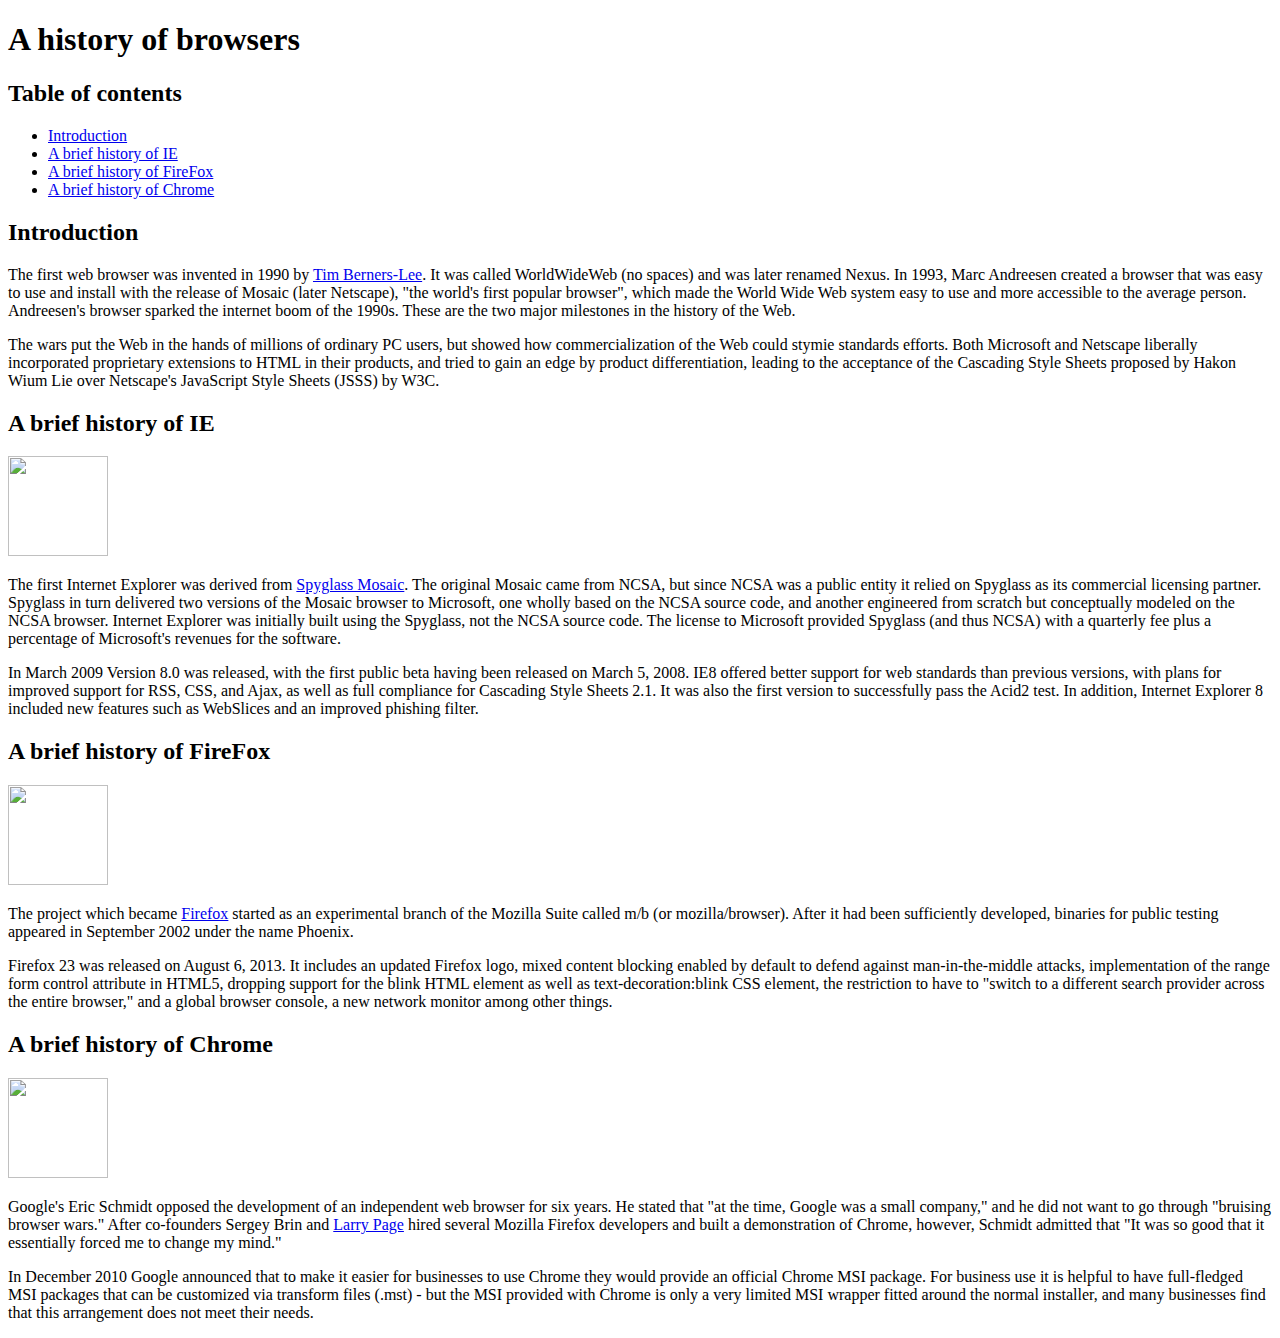
==== index.html @ 7e9e6187 "browser history 1" ====
<!DOCTYPE html>
<html lang="en">
<head>
    <meta charset="UTF-8">
    <title>A history of browsers</title>
</head>
<body>
<h1>A history of browsers</h1>
<h2>Table of contents</h2>
<ul>
    <li><a href="#introduction">Introduction</a></li>
    <li><a href="#ie">A brief history of IE</a></li>
    <li><a href="#firefox">A brief history of FireFox</a></li>
    <li><a href="#chrome">A brief history of Chrome</a></li>
</ul>
<h2 id="introduction">Introduction</h2>
<p>The first web browser was invented in 1990 by <a href="https://www.w3.org/People/Berners-Lee/">Tim Berners-Lee</a>. It was called WorldWideWeb (no spaces) and was later renamed Nexus. In 1993, Marc Andreesen created a browser that was easy to use and install with the release of Mosaic (later Netscape), "the world's first popular browser", which made the World Wide Web system easy to use and more accessible to the average person. Andreesen's browser sparked the internet boom of the 1990s. These are the two major milestones in the history of the Web.</p>
<p>The wars put the Web in the hands of millions of ordinary PC users, but showed how commercialization of the Web could stymie standards efforts. Both Microsoft and Netscape liberally incorporated proprietary extensions to HTML in their products, and tried to gain an edge by product differentiation, leading to the acceptance of the Cascading Style Sheets proposed by Hakon Wium Lie over Netscape's JavaScript Style Sheets (JSSS) by W3C.</p>
<h2 id="ie">A brief history of IE</h2>
<img src="https://upload.wikimedia.org/wikipedia/commons/1/18/Internet_Explorer_10%2B11_logo.svg" width="100px" height="100px"/>
<p>The first Internet Explorer was derived from <a href="https://en.wikipedia.org/wiki/Mosaic_(web_browser)">Spyglass Mosaic</a>. The original Mosaic came from NCSA, but since NCSA was a public entity it relied on Spyglass as its commercial licensing partner. Spyglass in turn delivered two versions of the Mosaic browser to Microsoft, one wholly based on the NCSA source code, and another engineered from scratch but conceptually modeled on the NCSA browser. Internet Explorer was initially built using the Spyglass, not the NCSA source code. The license to Microsoft provided Spyglass (and thus NCSA) with a quarterly fee plus a percentage of Microsoft's revenues for the software.</p>
<p>In March 2009 Version 8.0 was released, with the first public beta having been released on March 5, 2008. IE8 offered better support for web standards than previous versions, with plans for improved support for RSS, CSS, and Ajax, as well as full compliance for Cascading Style Sheets 2.1. It was also the first version to successfully pass the Acid2 test. In addition, Internet Explorer 8 included new features such as WebSlices and an improved phishing filter.</p>
<h2 id="firefox">A brief history of FireFox</h2>
<img src="http://upload.wikimedia.org/wikipedia/commons/f/ff/Mozilla_Firefox_logo_2013.png" width="100px" height="100px"/>
<p>The project which became <a href="https://www.mozilla.org/en-US/firefox/">Firefox</a> started as an experimental branch of the Mozilla Suite called m/b (or mozilla/browser). After it had been sufficiently developed, binaries for public testing appeared in September 2002 under the name Phoenix.</p>
<p>Firefox 23 was released on August 6, 2013. It includes an updated Firefox logo, mixed content blocking enabled by default to defend against man-in-the-middle attacks, implementation of the range form control attribute in HTML5, dropping support for the blink HTML element as well as text-decoration:blink CSS element, the restriction to have to "switch to a different search provider across the entire browser," and a global browser console, a new network monitor among other things. </p>
<h2 id="chrome">A brief history of Chrome</h2>
<img src="https://upload.wikimedia.org/wikipedia/commons/e/e1/Google_Chrome_icon_%28February_2022%29.svg" width="100px" height="100px"/>
<p>Google's Eric Schmidt opposed the development of an independent web browser for six years. He stated that "at the time, Google was a small company," and he did not want to go through "bruising browser wars." After co-founders Sergey Brin and <a href="https://en.wikipedia.org/wiki/Larry_Page">Larry Page</a> hired several Mozilla Firefox developers and built a demonstration of Chrome, however, Schmidt admitted that "It was so good that it essentially forced me to change my mind."</p>
<p>In December 2010 Google announced that to make it easier for businesses to use Chrome they would provide an official Chrome MSI package. For business use it is helpful to have full-fledged MSI packages that can be customized via transform files (.mst) - but the MSI provided with Chrome is only a very limited MSI wrapper fitted around the normal installer, and many businesses find that this arrangement does not meet their needs.
</p>
</body>
</html>
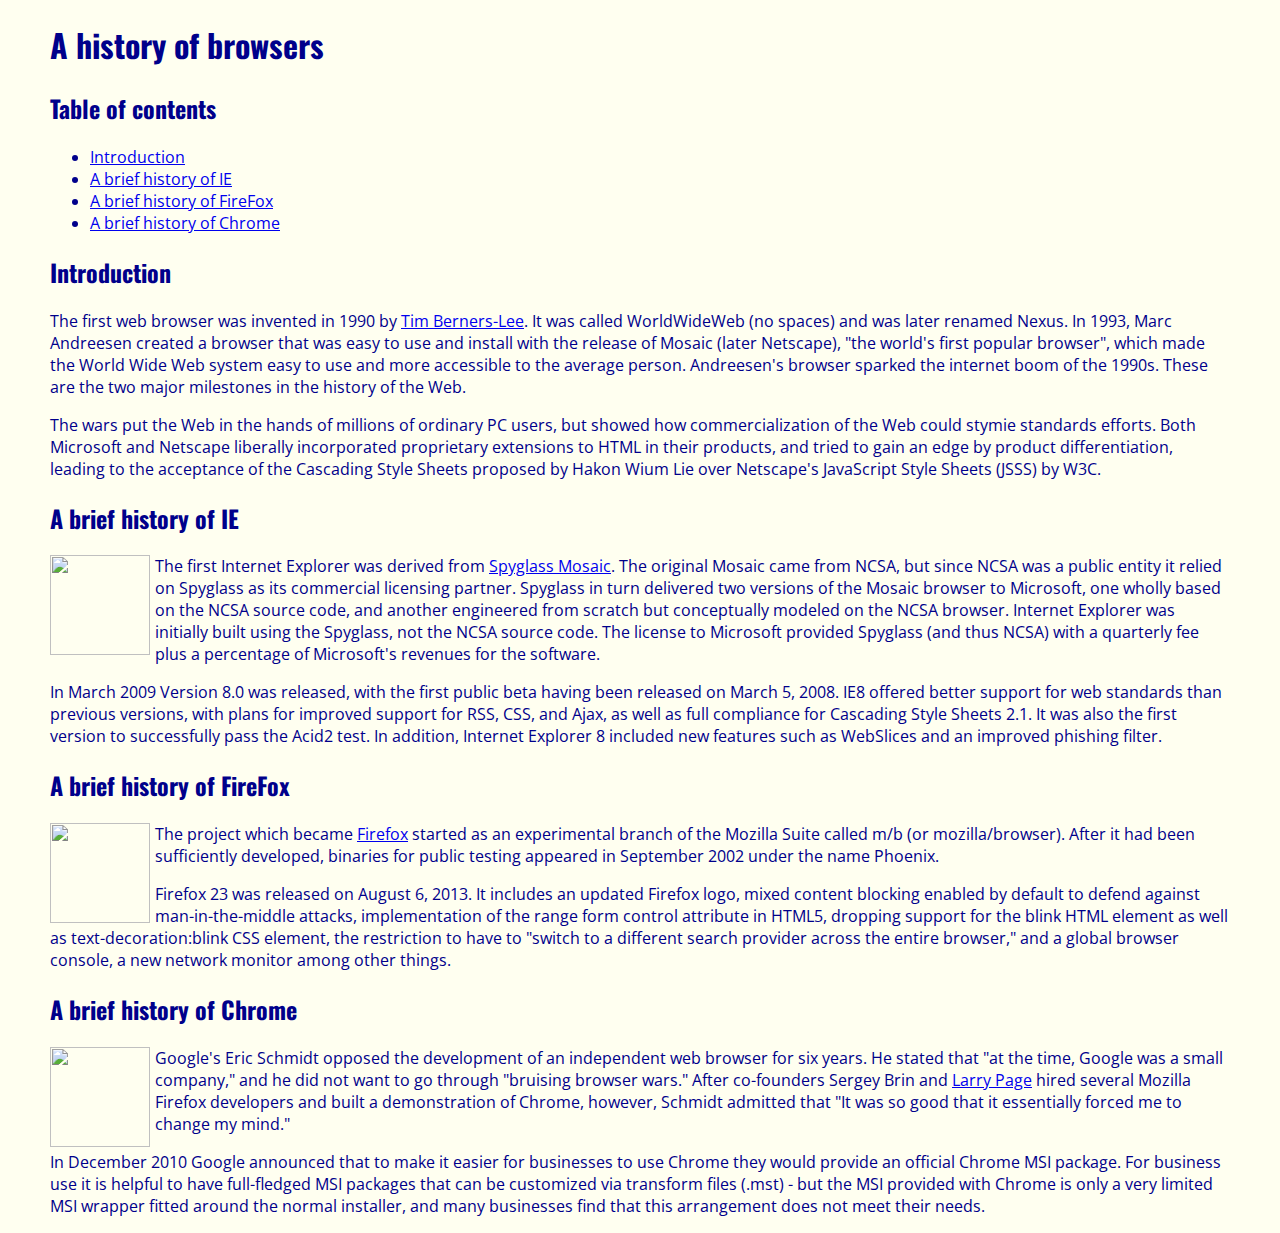
==== commit 69f9da9e: "browser history 2" ====
--- a/index.html
+++ b/index.html
@@ -3,6 +3,8 @@
 <head>
     <meta charset="UTF-8">
     <title>A history of browsers</title>
+    <link rel="stylesheet" href="https://fonts.googleapis.com/css?family=Open+Sans|Oswald">
+    <link rel="stylesheet" href="style.css">
 </head>
 <body>
 <h1>A history of browsers</h1>
@@ -17,17 +19,20 @@
 <p>The first web browser was invented in 1990 by <a href="https://www.w3.org/People/Berners-Lee/">Tim Berners-Lee</a>. It was called WorldWideWeb (no spaces) and was later renamed Nexus. In 1993, Marc Andreesen created a browser that was easy to use and install with the release of Mosaic (later Netscape), "the world's first popular browser", which made the World Wide Web system easy to use and more accessible to the average person. Andreesen's browser sparked the internet boom of the 1990s. These are the two major milestones in the history of the Web.</p>
 <p>The wars put the Web in the hands of millions of ordinary PC users, but showed how commercialization of the Web could stymie standards efforts. Both Microsoft and Netscape liberally incorporated proprietary extensions to HTML in their products, and tried to gain an edge by product differentiation, leading to the acceptance of the Cascading Style Sheets proposed by Hakon Wium Lie over Netscape's JavaScript Style Sheets (JSSS) by W3C.</p>
 <h2 id="ie">A brief history of IE</h2>
-<img src="https://upload.wikimedia.org/wikipedia/commons/1/18/Internet_Explorer_10%2B11_logo.svg" width="100px" height="100px"/>
-<p>The first Internet Explorer was derived from <a href="https://en.wikipedia.org/wiki/Mosaic_(web_browser)">Spyglass Mosaic</a>. The original Mosaic came from NCSA, but since NCSA was a public entity it relied on Spyglass as its commercial licensing partner. Spyglass in turn delivered two versions of the Mosaic browser to Microsoft, one wholly based on the NCSA source code, and another engineered from scratch but conceptually modeled on the NCSA browser. Internet Explorer was initially built using the Spyglass, not the NCSA source code. The license to Microsoft provided Spyglass (and thus NCSA) with a quarterly fee plus a percentage of Microsoft's revenues for the software.</p>
+<p><img src="https://upload.wikimedia.org/wikipedia/commons/1/18/Internet_Explorer_10%2B11_logo.svg" width="100px" height="100px"/>
+    The first Internet Explorer was derived from <a href="https://en.wikipedia.org/wiki/Mosaic_(web_browser)">Spyglass Mosaic</a>. The original Mosaic came from NCSA, but since NCSA was a public entity it relied on Spyglass as its commercial licensing partner. Spyglass in turn delivered two versions of the Mosaic browser to Microsoft, one wholly based on the NCSA source code, and another engineered from scratch but conceptually modeled on the NCSA browser. Internet Explorer was initially built using the Spyglass, not the NCSA source code. The license to Microsoft provided Spyglass (and thus NCSA) with a quarterly fee plus a percentage of Microsoft's revenues for the software.</p>
 <p>In March 2009 Version 8.0 was released, with the first public beta having been released on March 5, 2008. IE8 offered better support for web standards than previous versions, with plans for improved support for RSS, CSS, and Ajax, as well as full compliance for Cascading Style Sheets 2.1. It was also the first version to successfully pass the Acid2 test. In addition, Internet Explorer 8 included new features such as WebSlices and an improved phishing filter.</p>
 <h2 id="firefox">A brief history of FireFox</h2>
-<img src="http://upload.wikimedia.org/wikipedia/commons/f/ff/Mozilla_Firefox_logo_2013.png" width="100px" height="100px"/>
-<p>The project which became <a href="https://www.mozilla.org/en-US/firefox/">Firefox</a> started as an experimental branch of the Mozilla Suite called m/b (or mozilla/browser). After it had been sufficiently developed, binaries for public testing appeared in September 2002 under the name Phoenix.</p>
+<p><img src="http://upload.wikimedia.org/wikipedia/commons/f/ff/Mozilla_Firefox_logo_2013.png" width="100px" height="100px"/>
+    The project which became <a href="https://www.mozilla.org/en-US/firefox/">Firefox</a> started as an experimental branch of the Mozilla Suite called m/b (or mozilla/browser). After it had been sufficiently developed, binaries for public testing appeared in September 2002 under the name Phoenix.</p>
 <p>Firefox 23 was released on August 6, 2013. It includes an updated Firefox logo, mixed content blocking enabled by default to defend against man-in-the-middle attacks, implementation of the range form control attribute in HTML5, dropping support for the blink HTML element as well as text-decoration:blink CSS element, the restriction to have to "switch to a different search provider across the entire browser," and a global browser console, a new network monitor among other things. </p>
 <h2 id="chrome">A brief history of Chrome</h2>
-<img src="https://upload.wikimedia.org/wikipedia/commons/e/e1/Google_Chrome_icon_%28February_2022%29.svg" width="100px" height="100px"/>
-<p>Google's Eric Schmidt opposed the development of an independent web browser for six years. He stated that "at the time, Google was a small company," and he did not want to go through "bruising browser wars." After co-founders Sergey Brin and <a href="https://en.wikipedia.org/wiki/Larry_Page">Larry Page</a> hired several Mozilla Firefox developers and built a demonstration of Chrome, however, Schmidt admitted that "It was so good that it essentially forced me to change my mind."</p>
-<p>In December 2010 Google announced that to make it easier for businesses to use Chrome they would provide an official Chrome MSI package. For business use it is helpful to have full-fledged MSI packages that can be customized via transform files (.mst) - but the MSI provided with Chrome is only a very limited MSI wrapper fitted around the normal installer, and many businesses find that this arrangement does not meet their needs.
-</p>
+<div>
+    <img src="https://upload.wikimedia.org/wikipedia/commons/e/e1/Google_Chrome_icon_%28February_2022%29.svg" width="100px" height="100px"/>
+    <p>
+        Google's Eric Schmidt opposed the development of an independent web browser for six years. He stated that "at the time, Google was a small company," and he did not want to go through "bruising browser wars." After co-founders Sergey Brin and <a href="https://en.wikipedia.org/wiki/Larry_Page">Larry Page</a> hired several Mozilla Firefox developers and built a demonstration of Chrome, however, Schmidt admitted that "It was so good that it essentially forced me to change my mind."</p>
+    <p>In December 2010 Google announced that to make it easier for businesses to use Chrome they would provide an official Chrome MSI package. For business use it is helpful to have full-fledged MSI packages that can be customized via transform files (.mst) - but the MSI provided with Chrome is only a very limited MSI wrapper fitted around the normal installer, and many businesses find that this arrangement does not meet their needs.
+    </p>
+</div>
 </body>
 </html>
--- a/style.css
+++ b/style.css
@@ -0,0 +1,15 @@
+h1, h2 {
+    font-family: 'Oswald', serif;
+}
+
+body {
+    font-family: 'Open Sans', serif;
+    color: darkblue;
+    margin: 10px 50px 10px 50px;
+    background: ivory;
+}
+
+img {
+    float: left;
+    margin-right: 5px;
+}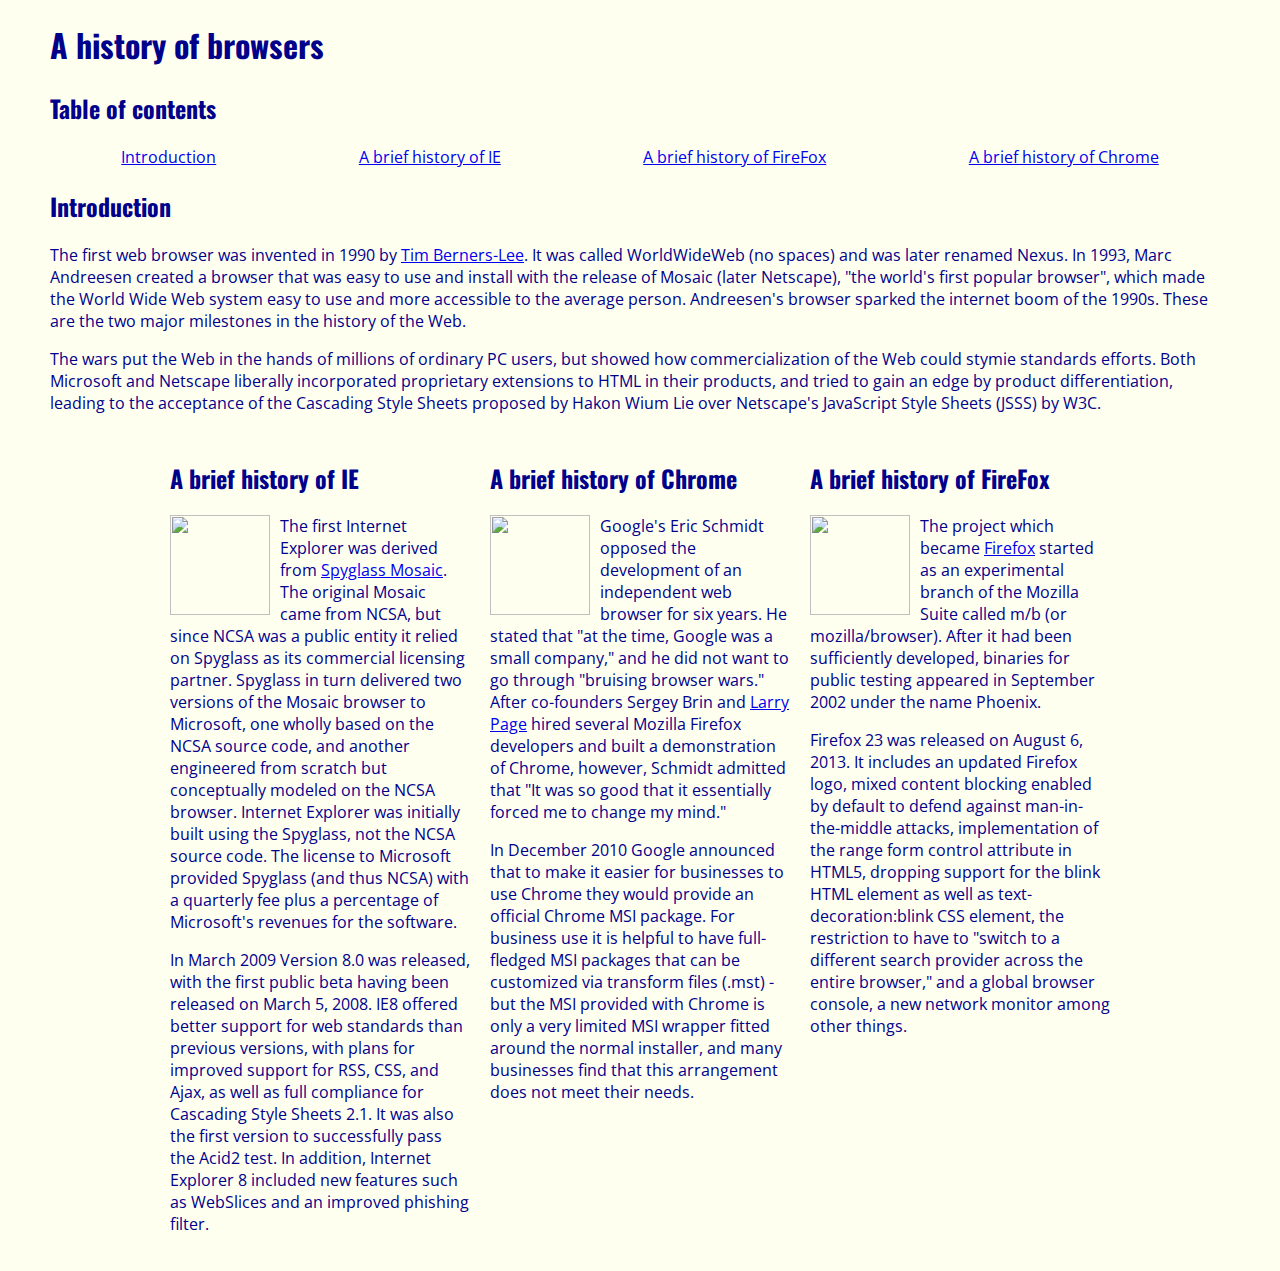
==== commit ddbcf077: "browser history 3" ====
--- a/index.html
+++ b/index.html
@@ -9,30 +9,39 @@
 <body>
 <h1>A history of browsers</h1>
 <h2>Table of contents</h2>
-<ul>
-    <li><a href="#introduction">Introduction</a></li>
-    <li><a href="#ie">A brief history of IE</a></li>
-    <li><a href="#firefox">A brief history of FireFox</a></li>
-    <li><a href="#chrome">A brief history of Chrome</a></li>
-</ul>
+<div class="navbar">
+    <a href="#introduction">Introduction</a>
+    <a href="#ie">A brief history of IE</a>
+    <a href="#firefox">A brief history of FireFox</a>
+    <a href="#chrome">A brief history of Chrome</a>
+</div>
 <h2 id="introduction">Introduction</h2>
 <p>The first web browser was invented in 1990 by <a href="https://www.w3.org/People/Berners-Lee/">Tim Berners-Lee</a>. It was called WorldWideWeb (no spaces) and was later renamed Nexus. In 1993, Marc Andreesen created a browser that was easy to use and install with the release of Mosaic (later Netscape), "the world's first popular browser", which made the World Wide Web system easy to use and more accessible to the average person. Andreesen's browser sparked the internet boom of the 1990s. These are the two major milestones in the history of the Web.</p>
 <p>The wars put the Web in the hands of millions of ordinary PC users, but showed how commercialization of the Web could stymie standards efforts. Both Microsoft and Netscape liberally incorporated proprietary extensions to HTML in their products, and tried to gain an edge by product differentiation, leading to the acceptance of the Cascading Style Sheets proposed by Hakon Wium Lie over Netscape's JavaScript Style Sheets (JSSS) by W3C.</p>
-<h2 id="ie">A brief history of IE</h2>
-<p><img src="https://upload.wikimedia.org/wikipedia/commons/1/18/Internet_Explorer_10%2B11_logo.svg" width="100px" height="100px"/>
-    The first Internet Explorer was derived from <a href="https://en.wikipedia.org/wiki/Mosaic_(web_browser)">Spyglass Mosaic</a>. The original Mosaic came from NCSA, but since NCSA was a public entity it relied on Spyglass as its commercial licensing partner. Spyglass in turn delivered two versions of the Mosaic browser to Microsoft, one wholly based on the NCSA source code, and another engineered from scratch but conceptually modeled on the NCSA browser. Internet Explorer was initially built using the Spyglass, not the NCSA source code. The license to Microsoft provided Spyglass (and thus NCSA) with a quarterly fee plus a percentage of Microsoft's revenues for the software.</p>
-<p>In March 2009 Version 8.0 was released, with the first public beta having been released on March 5, 2008. IE8 offered better support for web standards than previous versions, with plans for improved support for RSS, CSS, and Ajax, as well as full compliance for Cascading Style Sheets 2.1. It was also the first version to successfully pass the Acid2 test. In addition, Internet Explorer 8 included new features such as WebSlices and an improved phishing filter.</p>
-<h2 id="firefox">A brief history of FireFox</h2>
-<p><img src="http://upload.wikimedia.org/wikipedia/commons/f/ff/Mozilla_Firefox_logo_2013.png" width="100px" height="100px"/>
-    The project which became <a href="https://www.mozilla.org/en-US/firefox/">Firefox</a> started as an experimental branch of the Mozilla Suite called m/b (or mozilla/browser). After it had been sufficiently developed, binaries for public testing appeared in September 2002 under the name Phoenix.</p>
-<p>Firefox 23 was released on August 6, 2013. It includes an updated Firefox logo, mixed content blocking enabled by default to defend against man-in-the-middle attacks, implementation of the range form control attribute in HTML5, dropping support for the blink HTML element as well as text-decoration:blink CSS element, the restriction to have to "switch to a different search provider across the entire browser," and a global browser console, a new network monitor among other things. </p>
-<h2 id="chrome">A brief history of Chrome</h2>
-<div>
-    <img src="https://upload.wikimedia.org/wikipedia/commons/e/e1/Google_Chrome_icon_%28February_2022%29.svg" width="100px" height="100px"/>
-    <p>
-        Google's Eric Schmidt opposed the development of an independent web browser for six years. He stated that "at the time, Google was a small company," and he did not want to go through "bruising browser wars." After co-founders Sergey Brin and <a href="https://en.wikipedia.org/wiki/Larry_Page">Larry Page</a> hired several Mozilla Firefox developers and built a demonstration of Chrome, however, Schmidt admitted that "It was so good that it essentially forced me to change my mind."</p>
-    <p>In December 2010 Google announced that to make it easier for businesses to use Chrome they would provide an official Chrome MSI package. For business use it is helpful to have full-fledged MSI packages that can be customized via transform files (.mst) - but the MSI provided with Chrome is only a very limited MSI wrapper fitted around the normal installer, and many businesses find that this arrangement does not meet their needs.
-    </p>
+<div class="columns">
+    <div class="column">
+        <h2 id="ie">A brief history of IE</h2>
+        <img src="https://upload.wikimedia.org/wikipedia/commons/1/18/Internet_Explorer_10%2B11_logo.svg" width="100px" height="100px"/>
+        <p>The first Internet Explorer was derived from <a href="https://en.wikipedia.org/wiki/Mosaic_(web_browser)">Spyglass Mosaic</a>. The original Mosaic came from NCSA, but since NCSA was a public entity it relied on Spyglass as its commercial licensing partner. Spyglass in turn delivered two versions of the Mosaic browser to Microsoft, one wholly based on the NCSA source code, and another engineered from scratch but conceptually modeled on the NCSA browser. Internet Explorer was initially built using the Spyglass, not the NCSA source code. The license to Microsoft provided Spyglass (and thus NCSA) with a quarterly fee plus a percentage of Microsoft's revenues for the software.</p>
+        <p>In March 2009 Version 8.0 was released, with the first public beta having been released on March 5, 2008. IE8 offered better support for web standards than previous versions, with plans for improved support for RSS, CSS, and Ajax, as well as full compliance for Cascading Style Sheets 2.1. It was also the first version to successfully pass the Acid2 test. In addition, Internet Explorer 8 included new features such as WebSlices and an improved phishing filter.</p>
+    </div>
+
+    <div class="column">
+        <h2 id="chrome">A brief history of Chrome</h2>
+        <img src="https://upload.wikimedia.org/wikipedia/commons/e/e1/Google_Chrome_icon_%28February_2022%29.svg" width="100px" height="100px"/>
+        <p>
+            Google's Eric Schmidt opposed the development of an independent web browser for six years. He stated that "at the time, Google was a small company," and he did not want to go through "bruising browser wars." After co-founders Sergey Brin and <a href="https://en.wikipedia.org/wiki/Larry_Page">Larry Page</a> hired several Mozilla Firefox developers and built a demonstration of Chrome, however, Schmidt admitted that "It was so good that it essentially forced me to change my mind."</p>
+        <p>In December 2010 Google announced that to make it easier for businesses to use Chrome they would provide an official Chrome MSI package. For business use it is helpful to have full-fledged MSI packages that can be customized via transform files (.mst) - but the MSI provided with Chrome is only a very limited MSI wrapper fitted around the normal installer, and many businesses find that this arrangement does not meet their needs.
+        </p>
+    </div>
+
+    <div class="column">
+        <h2 id="firefox">A brief history of FireFox</h2>
+        <img src="http://upload.wikimedia.org/wikipedia/commons/f/ff/Mozilla_Firefox_logo_2013.png" width="100px" height="100px"/>
+        <p>The project which became <a href="https://www.mozilla.org/en-US/firefox/">Firefox</a> started as an experimental branch of the Mozilla Suite called m/b (or mozilla/browser). After it had been sufficiently developed, binaries for public testing appeared in September 2002 under the name Phoenix.</p>
+        <p>Firefox 23 was released on August 6, 2013. It includes an updated Firefox logo, mixed content blocking enabled by default to defend against man-in-the-middle attacks, implementation of the range form control attribute in HTML5, dropping support for the blink HTML element as well as text-decoration:blink CSS element, the restriction to have to "switch to a different search provider across the entire browser," and a global browser console, a new network monitor among other things. </p>
+    </div>
+
 </div>
 </body>
 </html>
--- a/style.css
+++ b/style.css
@@ -11,5 +11,22 @@
 
 img {
     float: left;
-    margin-right: 5px;
+    margin-right: 10px;
+}
+
+.navbar {
+    display: flex;
+    flex-direction: row;
+    justify-content: space-around;
+}
+
+.column {
+    max-width: 300px;
+    padding: 10px;
+}
+
+.columns {
+    display: flex;
+    flex-direction: row;
+    justify-content: center;
 }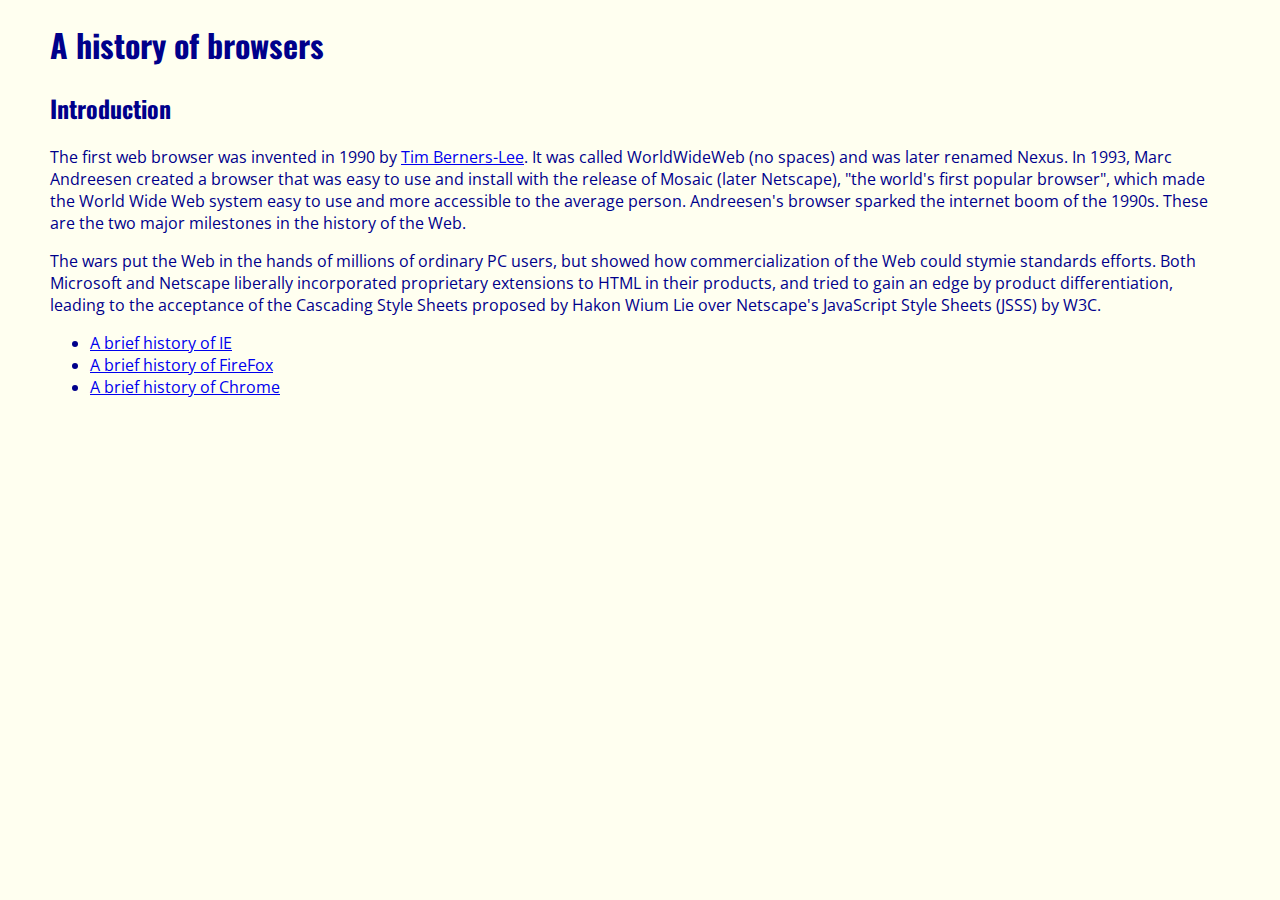
==== commit b8a9cad0: "browser history 4" ====
--- a/index.html
+++ b/index.html
@@ -8,40 +8,20 @@
 </head>
 <body>
 <h1>A history of browsers</h1>
-<h2>Table of contents</h2>
-<div class="navbar">
-    <a href="#introduction">Introduction</a>
-    <a href="#ie">A brief history of IE</a>
-    <a href="#firefox">A brief history of FireFox</a>
-    <a href="#chrome">A brief history of Chrome</a>
-</div>
 <h2 id="introduction">Introduction</h2>
-<p>The first web browser was invented in 1990 by <a href="https://www.w3.org/People/Berners-Lee/">Tim Berners-Lee</a>. It was called WorldWideWeb (no spaces) and was later renamed Nexus. In 1993, Marc Andreesen created a browser that was easy to use and install with the release of Mosaic (later Netscape), "the world's first popular browser", which made the World Wide Web system easy to use and more accessible to the average person. Andreesen's browser sparked the internet boom of the 1990s. These are the two major milestones in the history of the Web.</p>
-<p>The wars put the Web in the hands of millions of ordinary PC users, but showed how commercialization of the Web could stymie standards efforts. Both Microsoft and Netscape liberally incorporated proprietary extensions to HTML in their products, and tried to gain an edge by product differentiation, leading to the acceptance of the Cascading Style Sheets proposed by Hakon Wium Lie over Netscape's JavaScript Style Sheets (JSSS) by W3C.</p>
-<div class="columns">
-    <div class="column">
-        <h2 id="ie">A brief history of IE</h2>
-        <img src="https://upload.wikimedia.org/wikipedia/commons/1/18/Internet_Explorer_10%2B11_logo.svg" width="100px" height="100px"/>
-        <p>The first Internet Explorer was derived from <a href="https://en.wikipedia.org/wiki/Mosaic_(web_browser)">Spyglass Mosaic</a>. The original Mosaic came from NCSA, but since NCSA was a public entity it relied on Spyglass as its commercial licensing partner. Spyglass in turn delivered two versions of the Mosaic browser to Microsoft, one wholly based on the NCSA source code, and another engineered from scratch but conceptually modeled on the NCSA browser. Internet Explorer was initially built using the Spyglass, not the NCSA source code. The license to Microsoft provided Spyglass (and thus NCSA) with a quarterly fee plus a percentage of Microsoft's revenues for the software.</p>
-        <p>In March 2009 Version 8.0 was released, with the first public beta having been released on March 5, 2008. IE8 offered better support for web standards than previous versions, with plans for improved support for RSS, CSS, and Ajax, as well as full compliance for Cascading Style Sheets 2.1. It was also the first version to successfully pass the Acid2 test. In addition, Internet Explorer 8 included new features such as WebSlices and an improved phishing filter.</p>
-    </div>
-
-    <div class="column">
-        <h2 id="chrome">A brief history of Chrome</h2>
-        <img src="https://upload.wikimedia.org/wikipedia/commons/e/e1/Google_Chrome_icon_%28February_2022%29.svg" width="100px" height="100px"/>
-        <p>
-            Google's Eric Schmidt opposed the development of an independent web browser for six years. He stated that "at the time, Google was a small company," and he did not want to go through "bruising browser wars." After co-founders Sergey Brin and <a href="https://en.wikipedia.org/wiki/Larry_Page">Larry Page</a> hired several Mozilla Firefox developers and built a demonstration of Chrome, however, Schmidt admitted that "It was so good that it essentially forced me to change my mind."</p>
-        <p>In December 2010 Google announced that to make it easier for businesses to use Chrome they would provide an official Chrome MSI package. For business use it is helpful to have full-fledged MSI packages that can be customized via transform files (.mst) - but the MSI provided with Chrome is only a very limited MSI wrapper fitted around the normal installer, and many businesses find that this arrangement does not meet their needs.
-        </p>
-    </div>
-
-    <div class="column">
-        <h2 id="firefox">A brief history of FireFox</h2>
-        <img src="http://upload.wikimedia.org/wikipedia/commons/f/ff/Mozilla_Firefox_logo_2013.png" width="100px" height="100px"/>
-        <p>The project which became <a href="https://www.mozilla.org/en-US/firefox/">Firefox</a> started as an experimental branch of the Mozilla Suite called m/b (or mozilla/browser). After it had been sufficiently developed, binaries for public testing appeared in September 2002 under the name Phoenix.</p>
-        <p>Firefox 23 was released on August 6, 2013. It includes an updated Firefox logo, mixed content blocking enabled by default to defend against man-in-the-middle attacks, implementation of the range form control attribute in HTML5, dropping support for the blink HTML element as well as text-decoration:blink CSS element, the restriction to have to "switch to a different search provider across the entire browser," and a global browser console, a new network monitor among other things. </p>
-    </div>
-
-</div>
+<p>The first web browser was invented in 1990 by <a href="https://www.w3.org/People/Berners-Lee/">Tim Berners-Lee</a>.
+    It was called WorldWideWeb (no spaces) and was later renamed Nexus. In 1993, Marc Andreesen created a browser that
+    was easy to use and install with the release of Mosaic (later Netscape), "the world's first popular browser", which
+    made the World Wide Web system easy to use and more accessible to the average person. Andreesen's browser sparked
+    the internet boom of the 1990s. These are the two major milestones in the history of the Web.</p>
+<p>The wars put the Web in the hands of millions of ordinary PC users, but showed how commercialization of the Web could
+    stymie standards efforts. Both Microsoft and Netscape liberally incorporated proprietary extensions to HTML in their
+    products, and tried to gain an edge by product differentiation, leading to the acceptance of the Cascading Style
+    Sheets proposed by Hakon Wium Lie over Netscape's JavaScript Style Sheets (JSSS) by W3C.</p>
+<ul>
+    <li><a href="ie.html">A brief history of IE</a></li>
+    <li><a href="firefox.html">A brief history of FireFox</a></li>
+    <li><a href="chrome.html">A brief history of Chrome</a></li>
+</ul>
 </body>
 </html>
--- a/style.css
+++ b/style.css
@@ -14,19 +14,6 @@
     margin-right: 10px;
 }
 
-.navbar {
-    display: flex;
-    flex-direction: row;
-    justify-content: space-around;
-}
-
 .column {
-    max-width: 300px;
     padding: 10px;
 }
-
-.columns {
-    display: flex;
-    flex-direction: row;
-    justify-content: center;
-}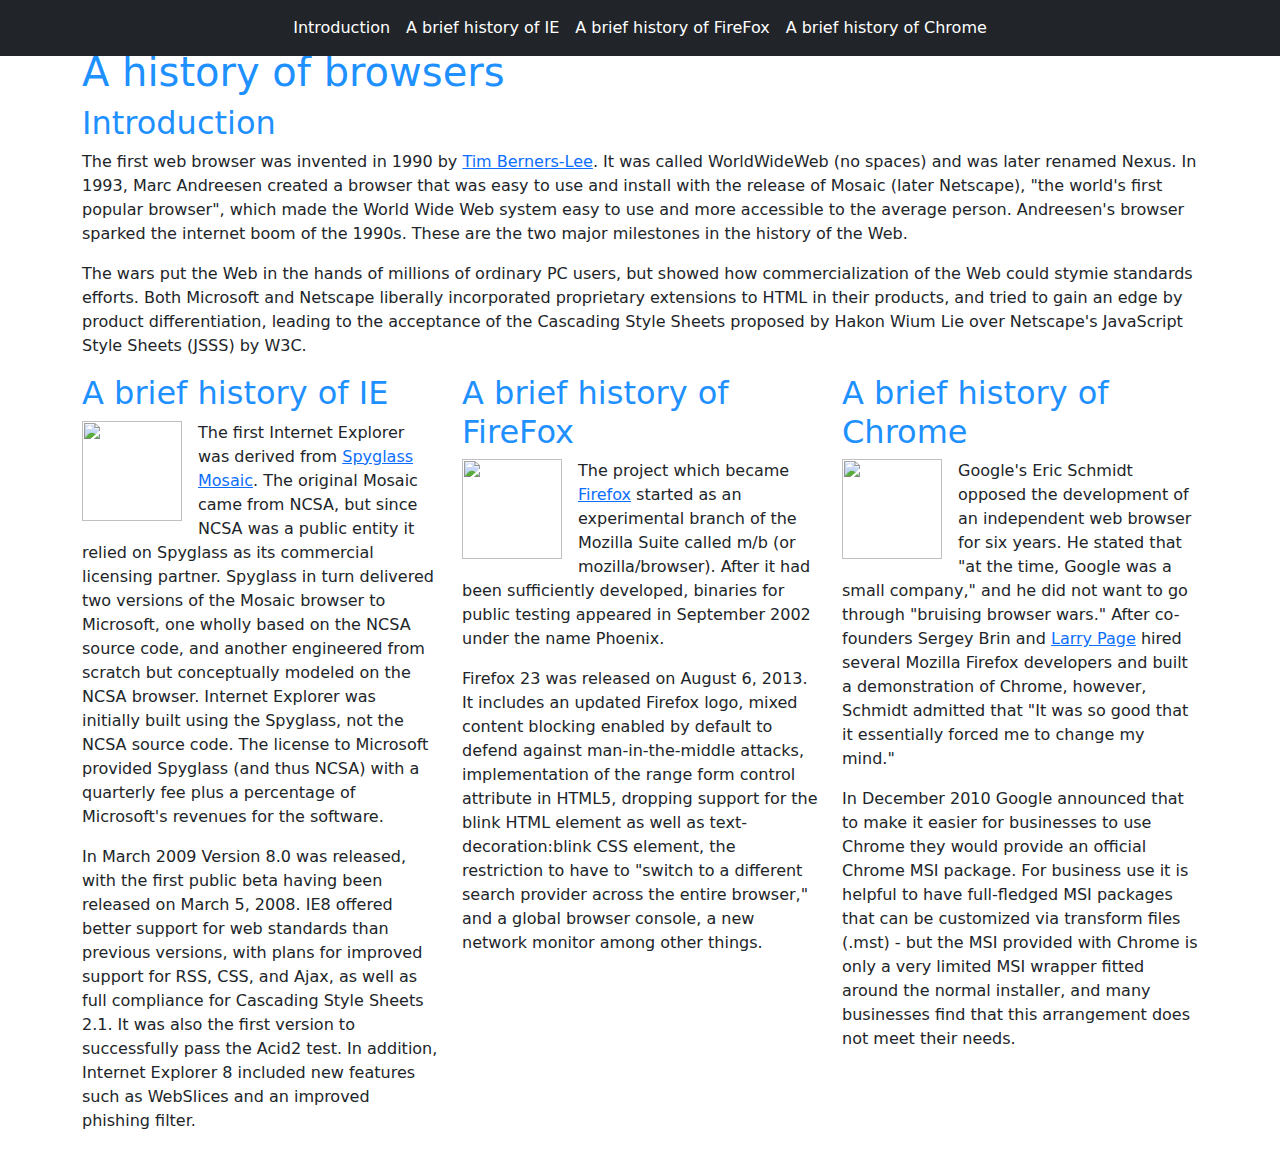
==== commit dde2c125: "browser history 5 bootstrap" ====
--- a/index.html
+++ b/index.html
@@ -3,25 +3,132 @@
 <head>
     <meta charset="UTF-8">
     <title>A history of browsers</title>
-    <link rel="stylesheet" href="https://fonts.googleapis.com/css?family=Open+Sans|Oswald">
-    <link rel="stylesheet" href="style.css">
+    <meta name="viewport" content="width=device-width, initial-scale=1">
+    <link href="https://cdn.jsdelivr.net/npm/bootstrap@5.2.0/dist/css/bootstrap.min.css" rel="stylesheet">
+    <link href="style.css" rel="stylesheet">
+    <script src="https://cdn.jsdelivr.net/npm/bootstrap@5.2.0/dist/js/bootstrap.bundle.min.js"></script>
 </head>
 <body>
-<h1>A history of browsers</h1>
-<h2 id="introduction">Introduction</h2>
-<p>The first web browser was invented in 1990 by <a href="https://www.w3.org/People/Berners-Lee/">Tim Berners-Lee</a>.
-    It was called WorldWideWeb (no spaces) and was later renamed Nexus. In 1993, Marc Andreesen created a browser that
-    was easy to use and install with the release of Mosaic (later Netscape), "the world's first popular browser", which
-    made the World Wide Web system easy to use and more accessible to the average person. Andreesen's browser sparked
-    the internet boom of the 1990s. These are the two major milestones in the history of the Web.</p>
-<p>The wars put the Web in the hands of millions of ordinary PC users, but showed how commercialization of the Web could
-    stymie standards efforts. Both Microsoft and Netscape liberally incorporated proprietary extensions to HTML in their
-    products, and tried to gain an edge by product differentiation, leading to the acceptance of the Cascading Style
-    Sheets proposed by Hakon Wium Lie over Netscape's JavaScript Style Sheets (JSSS) by W3C.</p>
-<ul>
-    <li><a href="ie.html">A brief history of IE</a></li>
-    <li><a href="firefox.html">A brief history of FireFox</a></li>
-    <li><a href="chrome.html">A brief history of Chrome</a></li>
-</ul>
+<nav class="navbar navbar-expand-sm navbar-dark fixed-top bg-dark">
+    <div class="container-fluid d-flex justify-content-evenly">
+        <ul class="navbar-nav">
+            <li class="nav-item">
+                <a class="nav-link" href="#introduction">Introduction</a>
+            </li>
+            <li class="nav-item">
+                <a class="nav-link" href="#ie">A brief history of IE</a>
+            </li>
+            <li class="nav-item">
+                <a class="nav-link" href="#firefox">A brief history of FireFox</a>
+            </li>
+            <li class="nav-item">
+                <a class="nav-link" href="#chrome">A brief history of Chrome</a>
+            </li>
+        </ul>
+    </div>
+</nav>
+<div class="container">
+    <h1 class="pt-5">A history of browsers</h1>
+    <h2 id="introduction">Introduction</h2>
+    <p>The first web browser was invented in 1990 by <a href="https://www.w3.org/People/Berners-Lee/">Tim
+        Berners-Lee</a>.
+        It was called WorldWideWeb (no spaces) and was later renamed Nexus. In 1993, Marc Andreesen created a browser
+        that
+        was easy to use and install with the release of Mosaic (later Netscape), "the world's first popular browser",
+        which
+        made the World Wide Web system easy to use and more accessible to the average person. Andreesen's browser
+        sparked
+        the internet boom of the 1990s. These are the two major milestones in the history of the Web.</p>
+    <p>The wars put the Web in the hands of millions of ordinary PC users, but showed how commercialization of the Web
+        could
+        stymie standards efforts. Both Microsoft and Netscape liberally incorporated proprietary extensions to HTML in
+        their
+        products, and tried to gain an edge by product differentiation, leading to the acceptance of the Cascading Style
+        Sheets proposed by Hakon Wium Lie over Netscape's JavaScript Style Sheets (JSSS) by W3C.</p>
+    <div class="row">
+        <div class="col">
+            <h2 id="ie">A brief history of IE</h2>
+            <img class="float-start me-3"
+                 src="https://upload.wikimedia.org/wikipedia/commons/1/18/Internet_Explorer_10%2B11_logo.svg"
+                 width="100px"
+                 height="100px"/>
+            <p>The first Internet Explorer was derived from <a
+                    href="https://en.wikipedia.org/wiki/Mosaic_(web_browser)">Spyglass
+                Mosaic</a>. The original Mosaic came from NCSA, but since NCSA was a public entity it relied on Spyglass
+                as
+                its
+                commercial licensing partner. Spyglass in turn delivered two versions of the Mosaic browser to
+                Microsoft,
+                one wholly
+                based on the NCSA source code, and another engineered from scratch but conceptually modeled on the NCSA
+                browser.
+                Internet Explorer was initially built using the Spyglass, not the NCSA source code. The license to
+                Microsoft
+                provided Spyglass (and thus NCSA) with a quarterly fee plus a percentage of Microsoft's revenues for the
+                software.
+            </p>
+            <p>In March 2009 Version 8.0 was released, with the first public beta having been released on March 5, 2008.
+                IE8
+                offered
+                better support for web standards than previous versions, with plans for improved support for RSS, CSS,
+                and
+                Ajax, as
+                well as full compliance for Cascading Style Sheets 2.1. It was also the first version to successfully
+                pass
+                the Acid2
+                test. In addition, Internet Explorer 8 included new features such as WebSlices and an improved phishing
+                filter.</p></div>
+        <div class="col">
+            <h2 id="firefox">A brief history of FireFox</h2>
+            <img class="float-start me-3"
+                 src="http://upload.wikimedia.org/wikipedia/commons/f/ff/Mozilla_Firefox_logo_2013.png"
+                 width="100px"
+                 height="100px"/>
+            <p>The project which became <a href="https://www.mozilla.org/en-US/firefox/">Firefox</a> started as an
+                experimental
+                branch of the Mozilla Suite called m/b (or mozilla/browser). After it had been sufficiently developed,
+                binaries for
+                public testing appeared in September 2002 under the name Phoenix.</p>
+            <p>Firefox 23 was released on August 6, 2013. It includes an updated Firefox logo, mixed content blocking
+                enabled by
+                default to defend against man-in-the-middle attacks, implementation of the range form control attribute
+                in
+                HTML5,
+                dropping support for the blink HTML element as well as text-decoration:blink CSS element, the
+                restriction to
+                have to
+                "switch to a different search provider across the entire browser," and a global browser console, a new
+                network
+                monitor among other things. </p></div>
+        <div class="col">
+            <h2 id="chrome">A brief history of Chrome</h2>
+            <img class="float-start me-3"
+                 src="https://upload.wikimedia.org/wikipedia/commons/e/e1/Google_Chrome_icon_%28February_2022%29.svg"
+                 width="100px"
+                 height="100px"/>
+            <p>Google's Eric Schmidt opposed the development of an independent web browser for six years. He stated that
+                "at
+                the
+                time, Google was a small company," and he did not want to go through "bruising browser wars." After
+                co-founders
+                Sergey Brin and <a href="https://en.wikipedia.org/wiki/Larry_Page">Larry Page</a> hired several Mozilla
+                Firefox
+                developers and built a demonstration of Chrome, however, Schmidt admitted that "It was so good that it
+                essentially
+                forced me to change my mind."</p>
+            <p>In December 2010 Google announced that to make it easier for businesses to use Chrome they would provide
+                an
+                official
+                Chrome MSI package. For business use it is helpful to have full-fledged MSI packages that can be
+                customized
+                via
+                transform files (.mst) - but the MSI provided with Chrome is only a very limited MSI wrapper fitted
+                around
+                the
+                normal installer, and many businesses find that this arrangement does not meet their needs.
+            </p>
+        </div>
+    </div>
+</div>
 </body>
 </html>
--- a/style.css
+++ b/style.css
@@ -1,19 +1,7 @@
-h1, h2 {
-    font-family: 'Oswald', serif;
+a.nav-link {
+    color: white;
 }
 
-body {
-    font-family: 'Open Sans', serif;
-    color: darkblue;
-    margin: 10px 50px 10px 50px;
-    background: ivory;
-}
-
-img {
-    float: left;
-    margin-right: 10px;
-}
-
-.column {
-    padding: 10px;
-}
+h1, h2 {
+    color: dodgerblue;
+}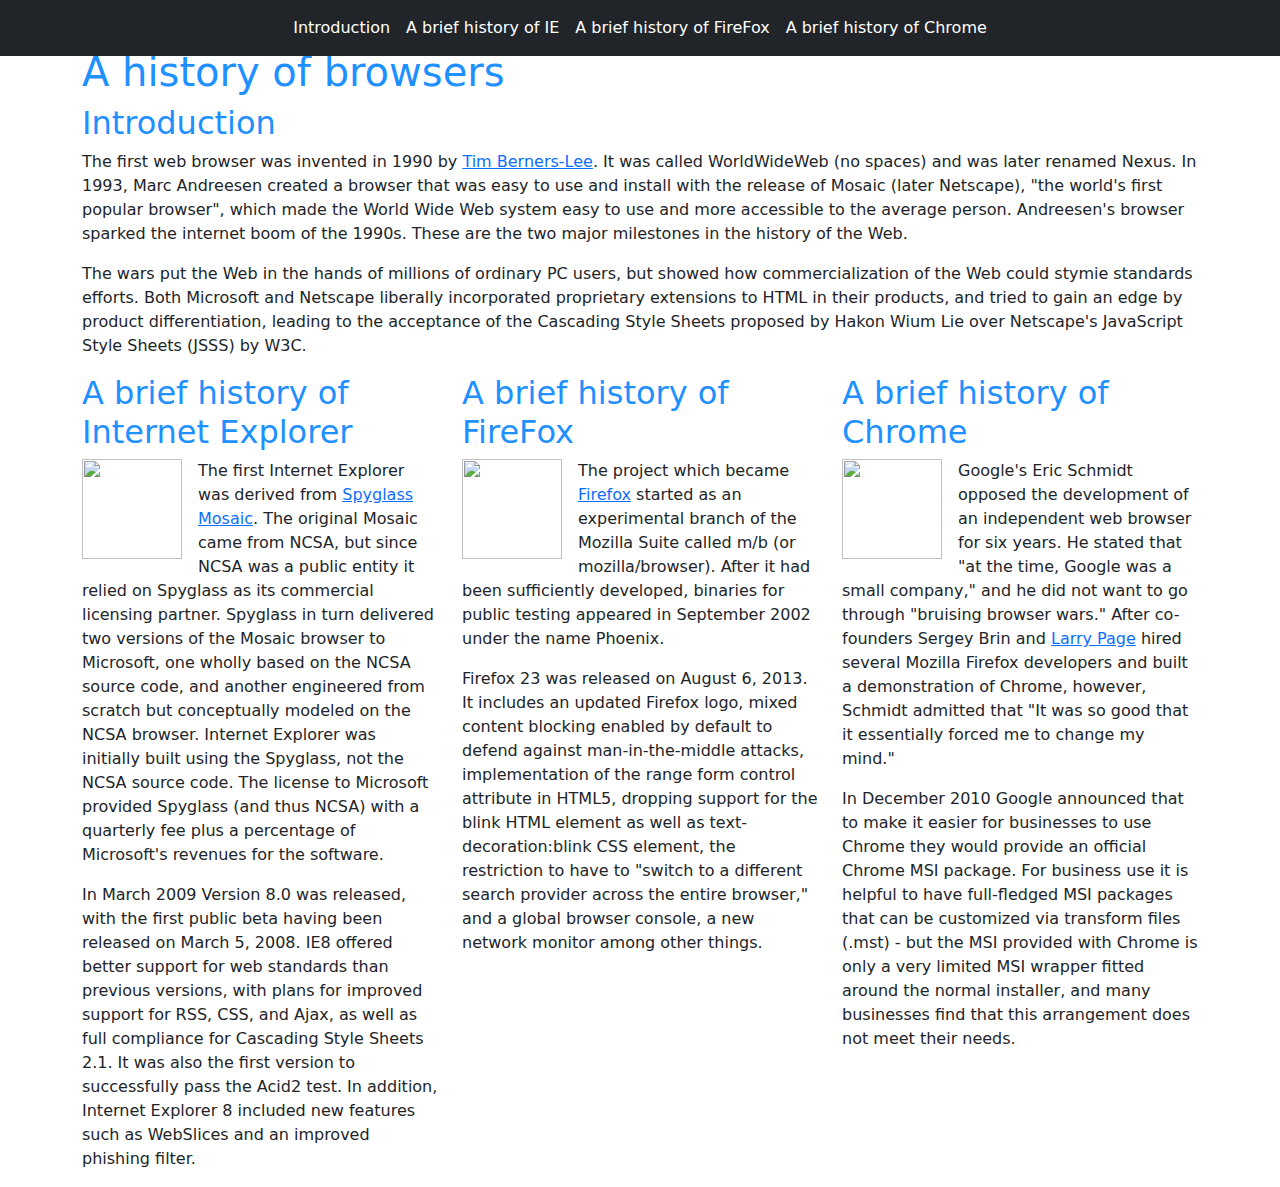
==== commit cd6ae811: "full name for IE" ====
--- a/index.html
+++ b/index.html
@@ -47,7 +47,7 @@
         Sheets proposed by Hakon Wium Lie over Netscape's JavaScript Style Sheets (JSSS) by W3C.</p>
     <div class="row">
         <div class="col">
-            <h2 id="ie">A brief history of IE</h2>
+            <h2 id="ie">A brief history of Internet Explorer</h2>
             <img class="float-start me-3"
                  src="https://upload.wikimedia.org/wikipedia/commons/1/18/Internet_Explorer_10%2B11_logo.svg"
                  width="100px"
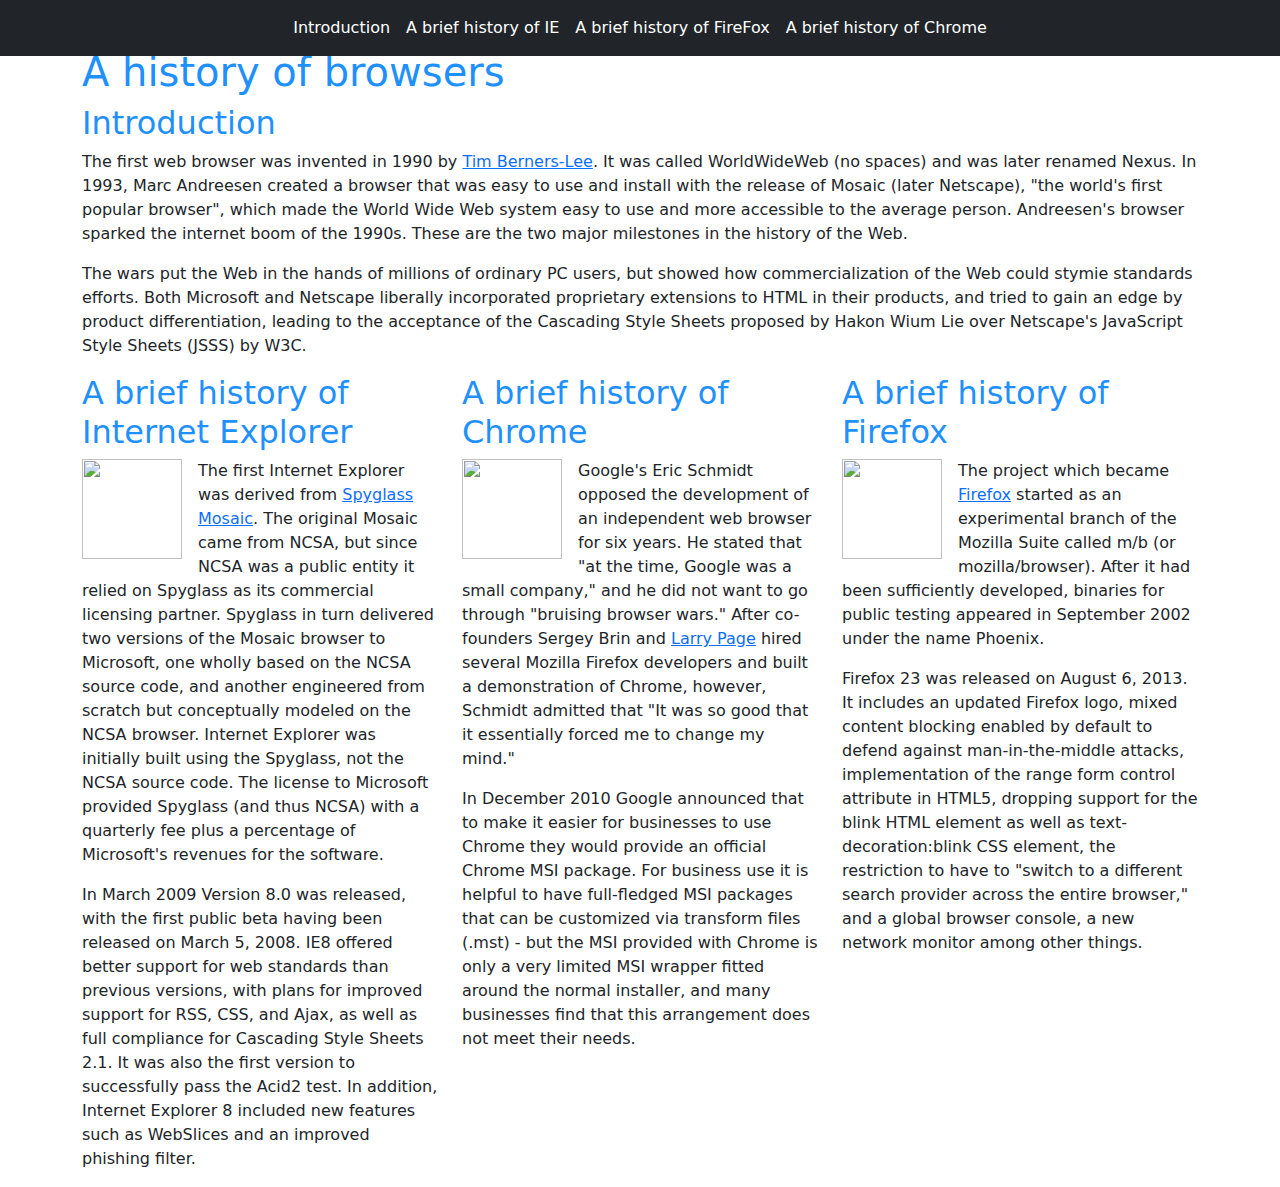
==== commit 1ce10a24: "fix column order" ====
--- a/index.html
+++ b/index.html
@@ -79,28 +79,6 @@
                 test. In addition, Internet Explorer 8 included new features such as WebSlices and an improved phishing
                 filter.</p></div>
         <div class="col">
-            <h2 id="firefox">A brief history of FireFox</h2>
-            <img class="float-start me-3"
-                 src="http://upload.wikimedia.org/wikipedia/commons/f/ff/Mozilla_Firefox_logo_2013.png"
-                 width="100px"
-                 height="100px"/>
-            <p>The project which became <a href="https://www.mozilla.org/en-US/firefox/">Firefox</a> started as an
-                experimental
-                branch of the Mozilla Suite called m/b (or mozilla/browser). After it had been sufficiently developed,
-                binaries for
-                public testing appeared in September 2002 under the name Phoenix.</p>
-            <p>Firefox 23 was released on August 6, 2013. It includes an updated Firefox logo, mixed content blocking
-                enabled by
-                default to defend against man-in-the-middle attacks, implementation of the range form control attribute
-                in
-                HTML5,
-                dropping support for the blink HTML element as well as text-decoration:blink CSS element, the
-                restriction to
-                have to
-                "switch to a different search provider across the entire browser," and a global browser console, a new
-                network
-                monitor among other things. </p></div>
-        <div class="col">
             <h2 id="chrome">A brief history of Chrome</h2>
             <img class="float-start me-3"
                  src="https://upload.wikimedia.org/wikipedia/commons/e/e1/Google_Chrome_icon_%28February_2022%29.svg"
@@ -128,6 +106,29 @@
                 normal installer, and many businesses find that this arrangement does not meet their needs.
             </p>
         </div>
+        <div class="col">
+            <h2 id="firefox">A brief history of Firefox</h2>
+            <img class="float-start me-3"
+                 src="http://upload.wikimedia.org/wikipedia/commons/f/ff/Mozilla_Firefox_logo_2013.png"
+                 width="100px"
+                 height="100px"/>
+            <p>The project which became <a href="https://www.mozilla.org/en-US/firefox/">Firefox</a> started as an
+                experimental
+                branch of the Mozilla Suite called m/b (or mozilla/browser). After it had been sufficiently developed,
+                binaries for
+                public testing appeared in September 2002 under the name Phoenix.</p>
+            <p>Firefox 23 was released on August 6, 2013. It includes an updated Firefox logo, mixed content blocking
+                enabled by
+                default to defend against man-in-the-middle attacks, implementation of the range form control attribute
+                in
+                HTML5,
+                dropping support for the blink HTML element as well as text-decoration:blink CSS element, the
+                restriction to
+                have to
+                "switch to a different search provider across the entire browser," and a global browser console, a new
+                network
+                monitor among other things. </p>
+        </div>
     </div>
 </div>
 </body>
